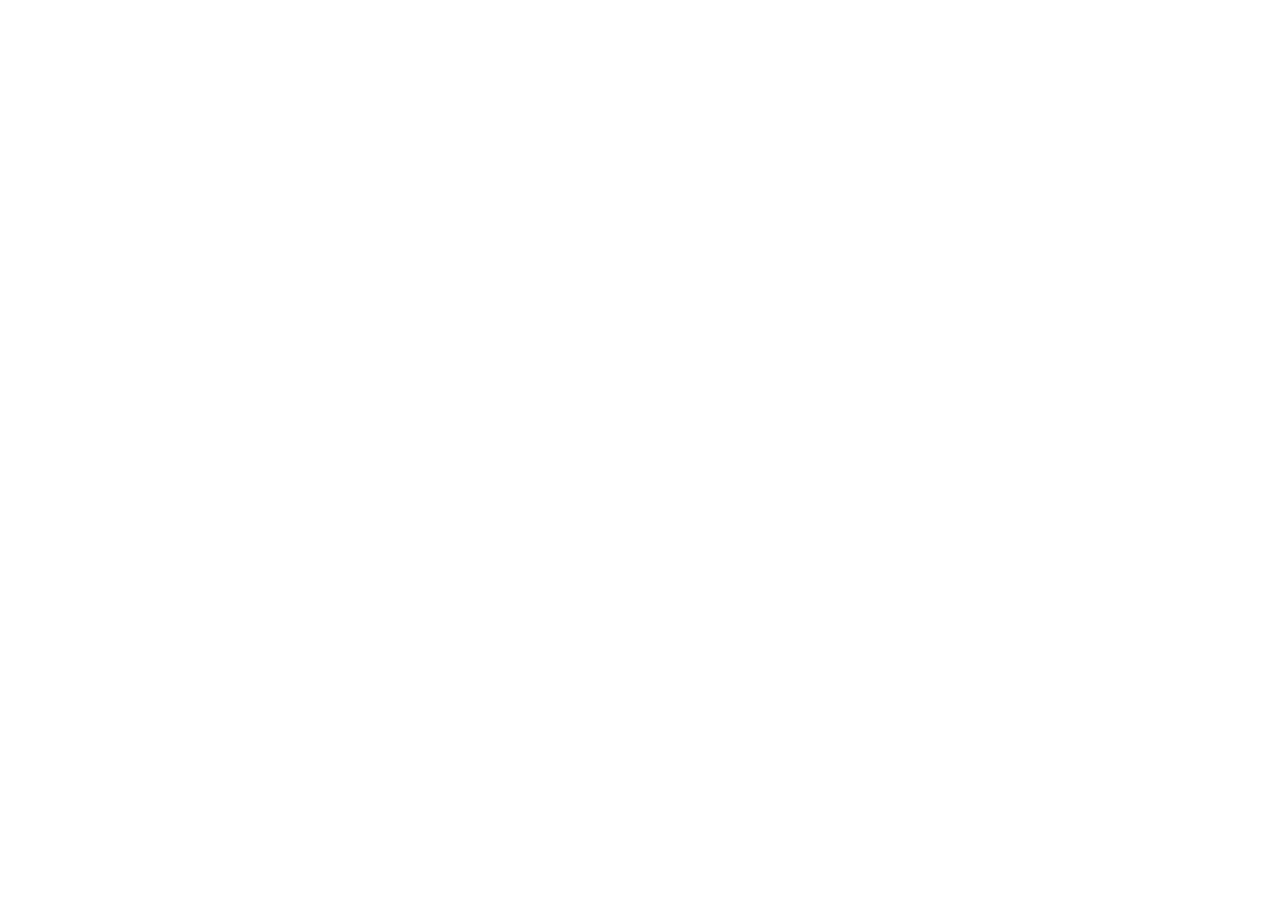
==== foundations/04-html-foundations/project-recipes/index.html @ eafbd904 "Initialise project-recipes" ====
<!DOCTYPE html>
<html lang="en">
<head>
    <meta charset="UTF-8">
    <meta name="viewport" content="width=device-width, initial-scale=1.0">
    <title>Odin Recipes</title>
</head>
<body>
    
</body>
</html>
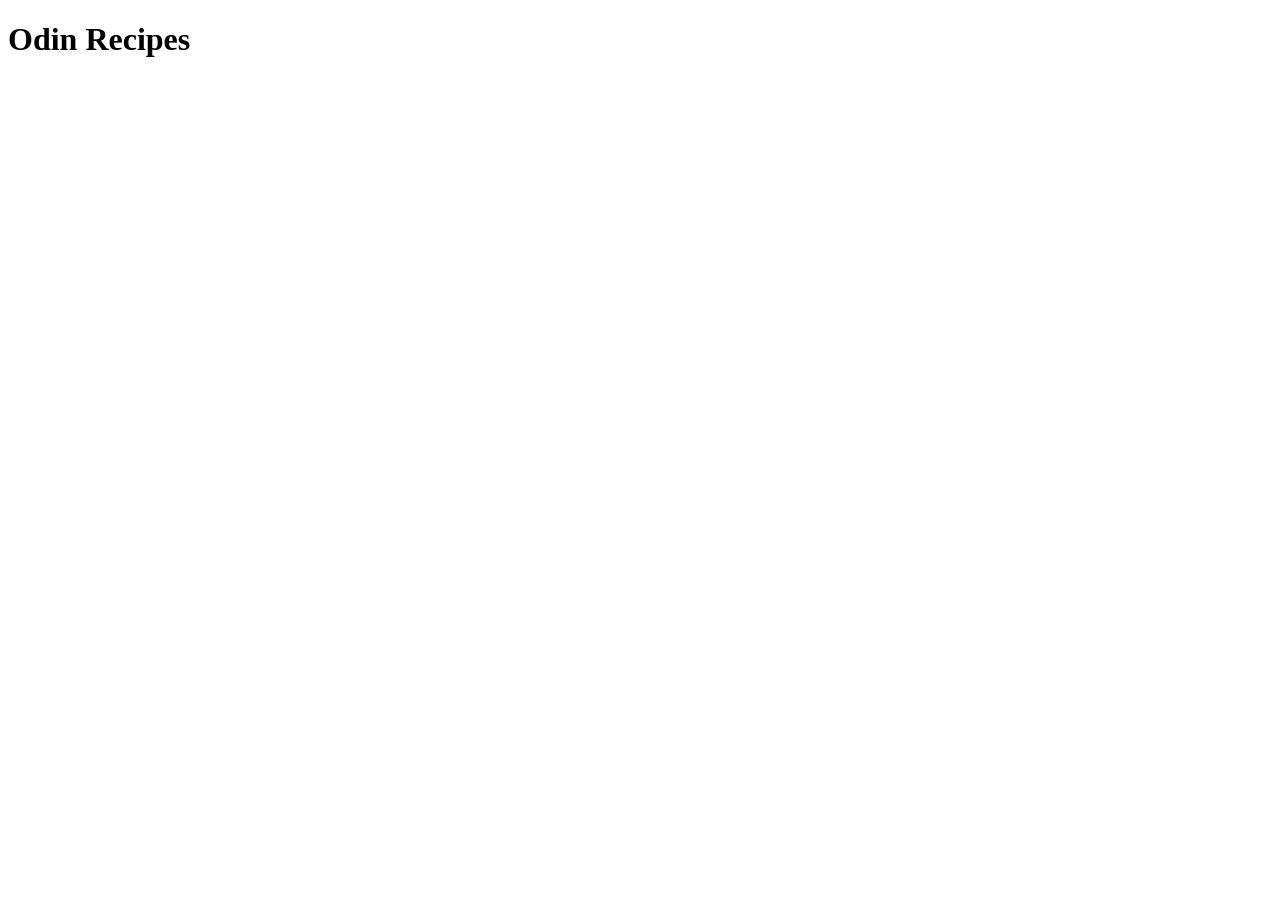
==== commit b9dac598: "Complete Iteration 1: initial structure" ====
--- a/foundations/04-html-foundations/project-recipes/index.html
+++ b/foundations/04-html-foundations/project-recipes/index.html
@@ -6,6 +6,6 @@
     <title>Odin Recipes</title>
 </head>
 <body>
-    
+    <h1>Odin Recipes</h1>
 </body>
 </html>
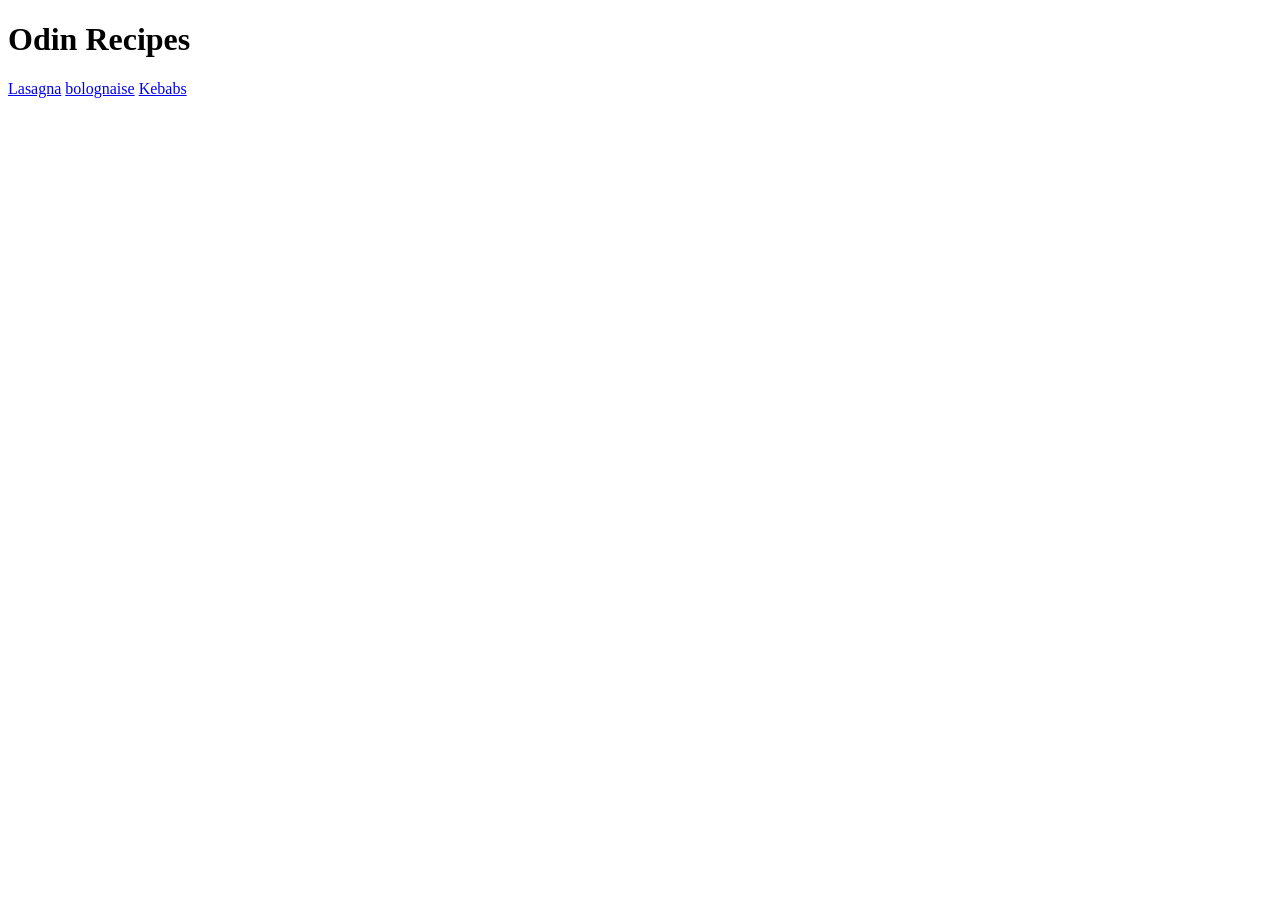
==== commit 67b5401c: "Create basic structure to complete Iteration 3 and Iteration 4" ====
--- a/foundations/04-html-foundations/project-recipes/index.html
+++ b/foundations/04-html-foundations/project-recipes/index.html
@@ -7,5 +7,8 @@
 </head>
 <body>
     <h1>Odin Recipes</h1>
+    <a href="recipes/lasagna.html">Lasagna</a>
+    <a href="recipes/bolognaise.html">bolognaise</a>
+    <a href="recipes/kebabs.html">Kebabs</a>
 </body>
 </html>
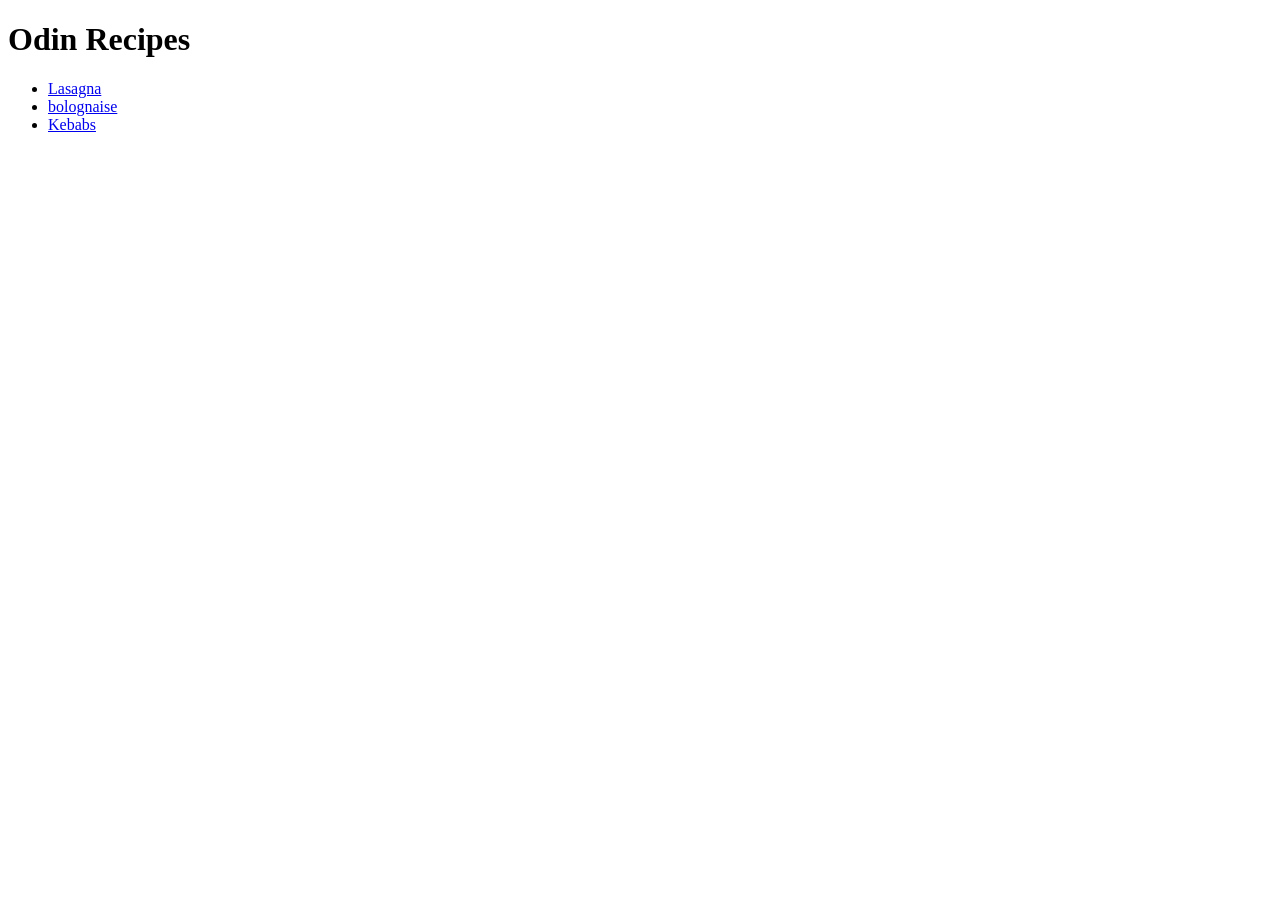
==== commit 7c9b6723: "Complete html-foundations" ====
--- a/foundations/04-html-foundations/project-recipes/index.html
+++ b/foundations/04-html-foundations/project-recipes/index.html
@@ -7,8 +7,10 @@
 </head>
 <body>
     <h1>Odin Recipes</h1>
-    <a href="recipes/lasagna.html">Lasagna</a>
-    <a href="recipes/bolognaise.html">bolognaise</a>
-    <a href="recipes/kebabs.html">Kebabs</a>
+    <ul>
+        <li><a href="recipes/lasagna.html">Lasagna</a></li>
+        <li><a href="recipes/bolognaise.html">bolognaise</a></li>
+        <li><a href="recipes/kebabs.html">Kebabs</a></li>
+    </ul>
 </body>
 </html>
